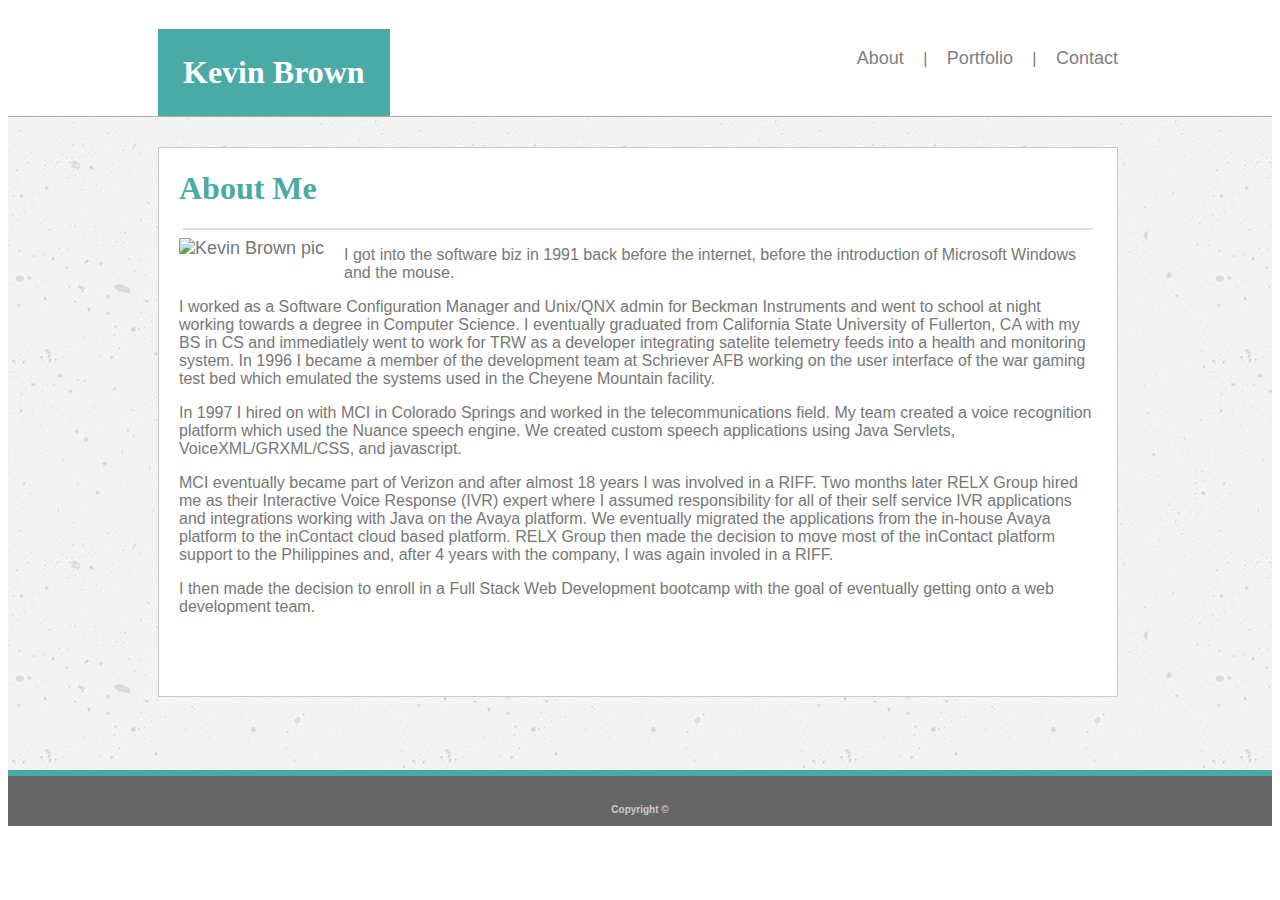
==== index.html @ 014ad6ac "Initial setup." ====
<!doctype html>

<html lang="en-us">

<head>
    <meta charset="UTF-8">
    <title>"Kevin Brown's Basic Portfolio"</title>
    <link rel="stylesheet" type="text/css" href="assets/css/style.css">
</head>

<body>
    <header>
        <h1 id="name">Kevin Brown</h1>
        <nav id="navbar">
            <a href="index.html">About&nbsp;&nbsp;&nbsp;</a> |
            <a href="portfolio.html">&nbsp;&nbsp;&nbsp;Portfolio&nbsp;&nbsp;&nbsp;</a> |
            <a href="contact.html">&nbsp;&nbsp;&nbsp;Contact</a>
        </nav>
    </header>

    <main id="wrapper">
        <content id="content">
            <caption>
                <h1 id="subtitle">About Me</h1>
            </caption>
            <hr/>
            <!-- <img id="KBPortrait" alt="Kevin Brown pic" src="assets/images/PortraitPlaceholder.JPG" width="203"
                height="234"> -->
                <a href="https://placeholder.com"><img id="KBPortrait" alt="Kevin Brown pic" src="https://via.placeholder.com/280X200"></a>
            <p>I got into the software biz in 1991 back before the internet, before the introduction of Microsoft Windows and the mouse.</p>
                
            <p>I worked as a Software Configuration Manager and Unix/QNX admin for Beckman Instruments and went to school at night working towards a degree in Computer Science. I 
                eventually graduated from California State University of Fullerton, CA with my BS in CS and immediatlely went to work for TRW as a developer integrating satelite 
                telemetry feeds into a health and monitoring system. In 1996 I became a member of the development team at Schriever AFB working on the user interface of the 
                war gaming test bed which emulated the systems used in the Cheyene Mountain facility.</p>
                
            <p>In 1997 I hired on with MCI in Colorado Springs and worked in the telecommunications field. My team created a voice recognition platform which 
                used the Nuance speech engine. We created custom speech applications using Java Servlets, VoiceXML/GRXML/CSS, and javascript.</p>    
                
            <p>MCI eventually became part of Verizon and after almost 18 years I was involved in a RIFF. Two months later RELX Group hired me as their Interactive Voice 
                Response (IVR) expert where I assumed responsibility for all of their self service IVR applications and integrations working with Java on the
                Avaya platform. We eventually migrated the applications from the in-house Avaya platform to the inContact cloud based platform.
                RELX Group then made the decision to move most of the inContact platform support to the Philippines and, after 4 years with the company, 
                I was again involed in a RIFF.</p>    
                
            <p>I then made the decision to enroll in a Full Stack Web Development bootcamp with the goal of eventually getting onto a web development team.</p>
        </content>
    </main>

    <footer id="footer">
        <p id="copyright">Copyright &copy;</p>
    </footer>
</body>

</html>
---- assets/css/style.css ----
* {
    box-sizing: border-box;
    color: #777777;
    font-family: Arial, Helvetica, sans-serif;
}

header {
    width: 1110px;
    padding: 0;
    margin: 0;
    background-color: #ffffff;
    border-color: #cccccc;
    font-family: Georgia, 'Times New Roman', Times, serif;
}

body {
    background-color: white;
}

p {
    margin-left: 20px;
    margin-right: 20px;
}

#name {
    color: white;
    background: #4aaaa5;
    padding: 25px;
    text-align: center;
    float: left;
    margin-left: 150px;
    margin-bottom: 0;
    font-family: Georgia, 'Times New Roman', Times, serif;
}

#navbar {
    margin: 0;
    float: right;
    padding-right: 0;
    padding-top: 40px;
    padding-bottom: 20px;
}

a:link, a:visited {
    color: gray;
    background-color: transparent;
    text-decoration: none;
    font-size: 18px;
}

#content{
    height: 550px;
    width: 960px;
    background-color: #ffffff;
    border-color: #dddddd;
    margin-left: 150px;
    margin-top: 30px;
    border-style: solid;
    border-width: 1px;
    border-color: rgb(201, 199, 199);
    position: absolute;
}

/* Need to get clarification on width for ALL pages. If the same as AboutMe page then this section can 
   go away. */
#pcontent{
    height: 600px;
    width: 960px;
    background-color: #ffffff;
    border-color: #dddddd;
    margin-left: 150px;
    margin-top: 30px;
    border-style: solid;
    border-width: 1px;
    border-color: rgb(201, 199, 199);
    position: absolute;
}

#subtitle {
    color: #4aaaa5;
    background-color: white;
    margin-left: 20px;
    font-family: Georgia, 'Times New Roman', Times, serif;
}

#KBPortrait {
    float: left;
    margin-left: 20px;
    margin-right: 20px;
    margin-bottom: 10px;
}

#wrapper {
    clear: both;
    width: 100%;
    height: 660px;
    margin: 0;
    padding: 0;
    background-image: url("../images/concrete-texture.png");
    border-top-style: solid;
    border-top-width: 1px;
    border-top-color: rgb(173, 171, 171);
    border-bottom-style: solid;
    border-bottom-width: 6px;
    border-bottom-color: #4aaaa5;
    position: relative;
}

hr {
    width: 95%;
    margin-left: auto;
    margin-right: auto;
    border-style: solid;
    border-width: 1px;
    color:#dddddd;
}

#footer {
    clear: both;
    width: 100%;
    background-color: #666666;
    font-size: 10px;
    font-weight: bold;
    text-align: center;
    margin: 0;
    padding-top: 15px;
    padding-bottom: 0;
    border-color: #666666;
    border-style: solid;
    border-bottom-width: 1px;
}

#copyright {
    color: rgb(204, 202, 202);
}

#form {
    margin-left: auto;
    margin-right: 0;
}

#tname, #temail, #tmessage {
    float: left;
    margin-left: 20px;
    margin-right: 20px;
    margin-bottom: 6px;
}

#iname, #iemail {
    width: 95%;
    height: auto;
    border-style: solid;
    border-width: 1px;
    color:#dddddd;
    opacity: .5;
    float: left;
    margin-left: 20px;
    margin-right: auto;
}

#imessage {
    width: 95%;
    height: 220px;
    border-style: solid;
    border-width: 1px;
    color:#dddddd;
    float: left;
    margin-left: 20px;
    margin-right: 0px;
    margin-bottom: 15px;
}

#isubmit {
    color: white;
    background: #4aaaa5;
    float: left;
    margin-left: 20px;
    margin-right: 20px;
    padding-top: 7px;
    padding-bottom: 7px;
    padding-right: 25px;
    padding-left: 25px;
    border: none;
}

.port1 {
    float: left;
    margin-left: 30px;
    margin-top: 10px;
}
    
.port2 {
    float: left;
    margin-left: 30px;
    margin-top: 10px;
}

.port3 {
    clear: both;
    float: left;
    margin-left: 30px;
    margin-top: 10px;
}

.port4 {
    float: left;
    margin-left: 30px;
    margin-top: 10px;
}

.port5 {
    clear: both;
    float: left;
    margin-left: 30px;
    margin-top: 10px;
}

.text-block1 {
    z-index: 1;
    position: absolute;
    top: 194px;
    width: 180px;
    text-align: center;
    color: white;
    background: #4aaaa5;
    padding: 10px;
}

.text-block2 {
    z-index: 1;
    position: absolute;
    top: 348px;
    width: 180px;
    text-align: center;
    color: white;
    background: #4aaaa5;
    padding: 10px;
}

.text-block3 {
    z-index: 1;
    position: absolute;
    top: 348px;
    width: 180px;
    text-align: center;
    color: white;
    background: #4aaaa5;
    padding: 10px;
}

.text-block4 {
    z-index: 1;
    position: absolute;
    top: 194px;
    width: 180px;
    text-align: center;
    color: white;
    background: #4aaaa5;
    padding: 10px;
}

.text-block5 {
    z-index: 1;
    position: absolute;
    top: 502px;
    width: 180px;
    text-align: center;
    color: white;
    background: #4aaaa5;
    padding: 10px;
}

/* Media Queries */
@media screen and (max-width: 980px) {
    /* The body's bg color will be #333 */
    body {
      background-color: #333;
    }
  
    /* The wrapper's width will be 600px */
    .wrapper {
      width: 600px;
      margin: auto;
    }

    #sidebar {
      float: left;
      margin: auto;
    }

    #main-content {
      margin: auto;
    }
  }
  
  @media screen and (max-width: 768px) {
    /* The body's bg color will be #333 */
    body {
      background-color: #333;
    }
  
    /* The wrapper's width will be 600px */
    .wrapper {
      width: 600px;
      margin: auto;
    }

    #sidebar {
      float: left;
      margin: auto;
    }

    #main-content {
      margin: auto;
    }
  }

  @media screen and (max-width: 640px) {
    /* The body's bg color will be #333 */
    body {
      background-color: #333;
    }
  
    /* The wrapper's width will be 600px */
    .wrapper {
      width: 600px;
      margin: auto;
    }

    #sidebar {
      float: left;
      margin: auto;
    }

    #main-content {
      margin: auto;
    }
  }
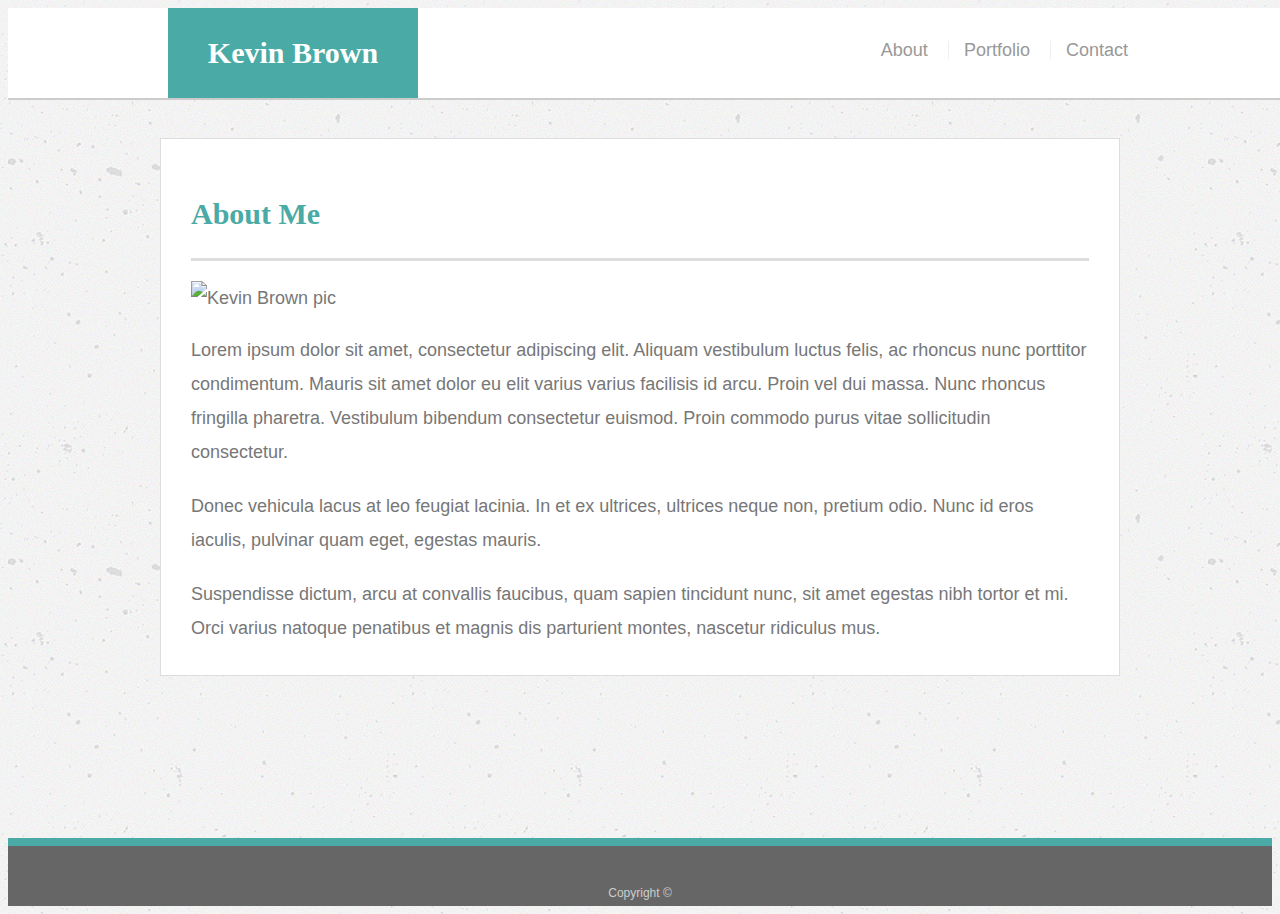
==== commit 0b45bd6b: "Added media queries for index.html." ====
--- a/index.html
+++ b/index.html
@@ -1,55 +1,46 @@
 <!doctype html>
-
 <html lang="en-us">
 
 <head>
-    <meta charset="UTF-8">
-    <title>"Kevin Brown's Basic Portfolio"</title>
-    <link rel="stylesheet" type="text/css" href="assets/css/style.css">
+  <meta charset="UTF-8">
+  <title>About | Kevin Brown</title>
+  <link rel="stylesheet" type="text/css" href="assets/css/style.css">
 </head>
 
 <body>
-    <header>
-        <h1 id="name">Kevin Brown</h1>
-        <nav id="navbar">
-            <a href="index.html">About&nbsp;&nbsp;&nbsp;</a> |
-            <a href="portfolio.html">&nbsp;&nbsp;&nbsp;Portfolio&nbsp;&nbsp;&nbsp;</a> |
-            <a href="contact.html">&nbsp;&nbsp;&nbsp;Contact</a>
-        </nav>
-    </header>
 
-    <main id="wrapper">
-        <content id="content">
-            <caption>
-                <h1 id="subtitle">About Me</h1>
-            </caption>
-            <hr/>
-            <!-- <img id="KBPortrait" alt="Kevin Brown pic" src="assets/images/PortraitPlaceholder.JPG" width="203"
-                height="234"> -->
-                <a href="https://placeholder.com"><img id="KBPortrait" alt="Kevin Brown pic" src="https://via.placeholder.com/280X200"></a>
-            <p>I got into the software biz in 1991 back before the internet, before the introduction of Microsoft Windows and the mouse.</p>
-                
-            <p>I worked as a Software Configuration Manager and Unix/QNX admin for Beckman Instruments and went to school at night working towards a degree in Computer Science. I 
-                eventually graduated from California State University of Fullerton, CA with my BS in CS and immediatlely went to work for TRW as a developer integrating satelite 
-                telemetry feeds into a health and monitoring system. In 1996 I became a member of the development team at Schriever AFB working on the user interface of the 
-                war gaming test bed which emulated the systems used in the Cheyene Mountain facility.</p>
-                
-            <p>In 1997 I hired on with MCI in Colorado Springs and worked in the telecommunications field. My team created a voice recognition platform which 
-                used the Nuance speech engine. We created custom speech applications using Java Servlets, VoiceXML/GRXML/CSS, and javascript.</p>    
-                
-            <p>MCI eventually became part of Verizon and after almost 18 years I was involved in a RIFF. Two months later RELX Group hired me as their Interactive Voice 
-                Response (IVR) expert where I assumed responsibility for all of their self service IVR applications and integrations working with Java on the
-                Avaya platform. We eventually migrated the applications from the in-house Avaya platform to the inContact cloud based platform.
-                RELX Group then made the decision to move most of the inContact platform support to the Philippines and, after 4 years with the company, 
-                I was again involed in a RIFF.</p>    
-                
-            <p>I then made the decision to enroll in a Full Stack Web Development bootcamp with the goal of eventually getting onto a web development team.</p>
-        </content>
-    </main>
+  <header id="masthead">
+    <div class="container">
+      <a href="index.html" id="logo">Kevin Brown</a>
+      <nav>
+        <a href="index.html">About</a>
+        <a href="portfolio.html">Portfolio</a>
+        <a href="contact.html">Contact</a>
+      </nav>
+    </div>
+  </header>
 
-    <footer id="footer">
-        <p id="copyright">Copyright &copy;</p>
-    </footer>
+  <div id="main-container" class="container">
+    <section class="main-section">
+      <h1>About Me</h1>
+
+      <img id="KBPortrait" alt="Kevin Brown pic" src="https://via.placeholder.com/540X380">
+
+      <p>Lorem ipsum dolor sit amet, consectetur adipiscing elit. Aliquam vestibulum luctus felis, ac rhoncus nunc porttitor condimentum. Mauris sit amet dolor eu elit varius varius facilisis id arcu. Proin vel dui massa. Nunc rhoncus fringilla pharetra. Vestibulum bibendum consectetur euismod. Proin commodo purus vitae sollicitudin consectetur.</p>
+
+      <p>Donec vehicula lacus at leo feugiat lacinia. In et ex ultrices, ultrices neque non, pretium odio. Nunc id eros iaculis, pulvinar quam eget, egestas mauris.</p>
+
+      <p>Suspendisse dictum, arcu at convallis faucibus, quam sapien tincidunt nunc, sit amet egestas nibh tortor et mi. Orci varius natoque penatibus et magnis dis parturient montes, nascetur ridiculus mus.</p>
+
+    </section>
+
+  </div>
+
+  <footer>
+    <div class="container">
+      Copyright &copy; 
+    </div>
+  </footer>
 </body>
 
-</html>+</html>
--- a/assets/css/style.css
+++ b/assets/css/style.css
@@ -1,338 +1,311 @@
-* {
+body {
+    font-family: Arial, "Helvetica Neue", Helvetica, sans-serif;
+    font-size: 18px;
+    line-height: 34px;
+    color: #777777;
+    background: url("../images/concrete-texture.png");
+  }
+  
+  * {
     box-sizing: border-box;
-    color: #777777;
-    font-family: Arial, Helvetica, sans-serif;
-}
-
-header {
-    width: 1110px;
-    padding: 0;
-    margin: 0;
-    background-color: #ffffff;
-    border-color: #cccccc;
-    font-family: Georgia, 'Times New Roman', Times, serif;
-}
-
-body {
-    background-color: white;
-}
-
-p {
-    margin-left: 20px;
-    margin-right: 20px;
-}
-
-#name {
-    color: white;
+  }
+  
+  /* general */
+  
+  .container {
+    width: 100%;
+    max-width: 960px;
+    margin: 0 auto;
+    clear: both;
+  }
+  
+  h1,
+  h2,
+  h3,
+  p {
+    margin-bottom: 20px;
+  }
+  
+  p:last-child {
+    margin-bottom: 0;
+  }
+  
+  h1,
+  h2,
+  h3 {
+    font-family: Georgia, Times, "Times New Roman", serif;
+    font-weight: 700;
+    color: #4aaaa5;
+  }
+  
+  h1 {
+    padding-bottom: 20px;
+    font-size: 30px;
+    line-height: 49px;
+    border-bottom: 3px solid #dddddd;
+  }
+  
+  h2,
+  h3 {
+    font-size: 22px;
+  }
+  
+  /* header */
+  
+  #masthead {
+    position: fixed;
+    z-index: 99;
+    width: 100%;
+    margin: 0 0 30px;
+    overflow: auto;
+    color: #ffffff;
+    background: #ffffff;
+    border-bottom: 2px solid #cccccc;
+  }
+  
+  #logo {
+    float: left;
+    width: 250px;
+    height: 90px;
+    font-family: Georgia, Times, "Times New Roman", serif;
+    font-size: 30px;
+    font-weight: 700;
+    line-height: 90px;
+    color: #ffffff;
+    text-align: center;
+    text-decoration: none;
     background: #4aaaa5;
-    padding: 25px;
+  }
+  
+  nav {
+    float: right;
+    margin-top: 25px;
+  }
+  
+  nav a {
+    display: inline-block;
+    padding-left: 15px;
+    margin-left: 15px;
+    line-height: 18px;
+    color: #999;
+    text-decoration: none;
+    border-left: 1px solid #efefef;
+  }
+  
+  nav a:first-child {
+    border-left: 0 none;
+  }
+  
+  /* footer */
+  
+  footer {
+    padding: 30px 0;
+    clear: both;
+    font-size: 12px;
+    color: #ffffff;
+    color: #cccccc;
     text-align: center;
+    background: #666666;
+    border-top: 8px solid #4aaaa5;
+    height: 50px;
+  }
+  
+  h3, h2 {
+    padding-bottom: 20px;
+    margin-bottom: 15px;
+    line-height: 22px;
+    border-bottom: 2px solid #eeeeee;
+  }
+  
+  /* main */
+  
+  #main-container {
+    padding-top: 130px;
+    min-height: calc(100vh - 70px);
+  }
+  
+  .main-section {
     float: left;
-    margin-left: 150px;
+    width: 100%;
+    max-width: 960px;
+    padding: 30px;
+    margin: 0 0 40px;
+    background: #ffffff;
+    border: 1px solid #dddddd;
+  }
+  
+  /* portfolio page */
+  
+  .work {
+    position: relative;
+    float: left;
+    width: 274px;
+    margin: 20px 0 25px;
+    overflow: auto;
+  }
+  
+  .work:nth-child(even) {
+    margin-right: 40px;
+  }
+  
+  .work img {
+    width: 100%;
+    border: 0 none;
+    opacity: 0.8;
+  }
+  
+  .work h3 {
+    position: absolute;
+    bottom: 20px;
+    width: 100%;
+    padding: 15px;
     margin-bottom: 0;
-    font-family: Georgia, 'Times New Roman', Times, serif;
-}
-
-#navbar {
-    margin: 0;
-    float: right;
-    padding-right: 0;
-    padding-top: 40px;
-    padding-bottom: 20px;
-}
-
-a:link, a:visited {
-    color: gray;
-    background-color: transparent;
-    text-decoration: none;
+    font-weight: 300;
+    line-height: 30px;
+    color: #ffffff;
+    text-align: center;
+    background: #4aaaa5;
+    border-bottom: 0;
+  }
+  
+  .auth-image {
+    float: left;
+    width: 200px;
+    height: auto;
+    margin-top: 10px;
+    margin-right: 25px;
+  }
+  
+  /* contact page */
+  
+  #contact-form ul {
+    margin-bottom: 20px;
+  }
+  
+  #contact-form li {
+    margin-bottom: 10px;
+  }
+  
+  label,
+  input[type=text],
+  input[type=email],
+  textarea {
+    display: block;
+    width: 100%;
+  }
+  
+  input[type=text],
+  input[type=email],
+  textarea {
+    height: 35px;
+    padding: 0 10px;
+    font-size: 14px;
+    border: 1px solid #dddddd;
+  }
+  
+  textarea {
+    height: 200px;
+  }
+  
+  input[type=submit] {
+    padding: 10px 30px;
     font-size: 18px;
-}
-
-#content{
-    height: 550px;
-    width: 960px;
-    background-color: #ffffff;
-    border-color: #dddddd;
-    margin-left: 150px;
-    margin-top: 30px;
-    border-style: solid;
-    border-width: 1px;
-    border-color: rgb(201, 199, 199);
-    position: absolute;
-}
-
-/* Need to get clarification on width for ALL pages. If the same as AboutMe page then this section can 
-   go away. */
-#pcontent{
-    height: 600px;
-    width: 960px;
-    background-color: #ffffff;
-    border-color: #dddddd;
-    margin-left: 150px;
-    margin-top: 30px;
-    border-style: solid;
-    border-width: 1px;
-    border-color: rgb(201, 199, 199);
-    position: absolute;
-}
-
-#subtitle {
-    color: #4aaaa5;
-    background-color: white;
-    margin-left: 20px;
-    font-family: Georgia, 'Times New Roman', Times, serif;
-}
-
-#KBPortrait {
-    float: left;
-    margin-left: 20px;
-    margin-right: 20px;
-    margin-bottom: 10px;
-}
-
-#wrapper {
-    clear: both;
-    width: 100%;
-    height: 660px;
-    margin: 0;
-    padding: 0;
-    background-image: url("../images/concrete-texture.png");
-    border-top-style: solid;
-    border-top-width: 1px;
-    border-top-color: rgb(173, 171, 171);
-    border-bottom-style: solid;
-    border-bottom-width: 6px;
-    border-bottom-color: #4aaaa5;
-    position: relative;
-}
-
-hr {
-    width: 95%;
-    margin-left: auto;
-    margin-right: auto;
-    border-style: solid;
-    border-width: 1px;
-    color:#dddddd;
-}
-
-#footer {
-    clear: both;
-    width: 100%;
-    background-color: #666666;
-    font-size: 10px;
-    font-weight: bold;
-    text-align: center;
-    margin: 0;
-    padding-top: 15px;
-    padding-bottom: 0;
-    border-color: #666666;
-    border-style: solid;
-    border-bottom-width: 1px;
-}
-
-#copyright {
-    color: rgb(204, 202, 202);
-}
-
-#form {
-    margin-left: auto;
-    margin-right: 0;
-}
-
-#tname, #temail, #tmessage {
-    float: left;
-    margin-left: 20px;
-    margin-right: 20px;
-    margin-bottom: 6px;
-}
-
-#iname, #iemail {
-    width: 95%;
-    height: auto;
-    border-style: solid;
-    border-width: 1px;
-    color:#dddddd;
-    opacity: .5;
-    float: left;
-    margin-left: 20px;
-    margin-right: auto;
-}
-
-#imessage {
-    width: 95%;
-    height: 220px;
-    border-style: solid;
-    border-width: 1px;
-    color:#dddddd;
-    float: left;
-    margin-left: 20px;
-    margin-right: 0px;
-    margin-bottom: 15px;
-}
-
-#isubmit {
-    color: white;
+    color: #ffffff;
+    cursor: pointer;
     background: #4aaaa5;
-    float: left;
-    margin-left: 20px;
-    margin-right: 20px;
-    padding-top: 7px;
-    padding-bottom: 7px;
-    padding-right: 25px;
-    padding-left: 25px;
-    border: none;
-}
-
-.port1 {
-    float: left;
-    margin-left: 30px;
-    margin-top: 10px;
-}
-    
-.port2 {
-    float: left;
-    margin-left: 30px;
-    margin-top: 10px;
-}
-
-.port3 {
-    clear: both;
-    float: left;
-    margin-left: 30px;
-    margin-top: 10px;
-}
-
-.port4 {
-    float: left;
-    margin-left: 30px;
-    margin-top: 10px;
-}
-
-.port5 {
-    clear: both;
-    float: left;
-    margin-left: 30px;
-    margin-top: 10px;
-}
-
-.text-block1 {
-    z-index: 1;
-    position: absolute;
-    top: 194px;
-    width: 180px;
-    text-align: center;
-    color: white;
-    background: #4aaaa5;
-    padding: 10px;
-}
-
-.text-block2 {
-    z-index: 1;
-    position: absolute;
-    top: 348px;
-    width: 180px;
-    text-align: center;
-    color: white;
-    background: #4aaaa5;
-    padding: 10px;
-}
-
-.text-block3 {
-    z-index: 1;
-    position: absolute;
-    top: 348px;
-    width: 180px;
-    text-align: center;
-    color: white;
-    background: #4aaaa5;
-    padding: 10px;
-}
-
-.text-block4 {
-    z-index: 1;
-    position: absolute;
-    top: 194px;
-    width: 180px;
-    text-align: center;
-    color: white;
-    background: #4aaaa5;
-    padding: 10px;
-}
-
-.text-block5 {
-    z-index: 1;
-    position: absolute;
-    top: 502px;
-    width: 180px;
-    text-align: center;
-    color: white;
-    background: #4aaaa5;
-    padding: 10px;
-}
-
-/* Media Queries */
-@media screen and (max-width: 980px) {
-    /* The body's bg color will be #333 */
+    border: 0 none;
+  }
+  
+  @media screen and (max-width: 980px) {
     body {
-      background-color: #333;
-    }
-  
-    /* The wrapper's width will be 600px */
-    .wrapper {
-      width: 600px;
-      margin: auto;
-    }
-
-    #sidebar {
-      float: left;
-      margin: auto;
-    }
-
-    #main-content {
-      margin: auto;
-    }
-  }
-  
+        font-size: 16px;
+        line-height: 24px;
+    }
+
+    #masthead {
+        padding-right: 70px;
+    }
+
+    .container {
+        margin-left: 40px;
+    }
+
+    .main-section {
+        width: 65%;
+    }
+
+  }
+
   @media screen and (max-width: 768px) {
-    /* The body's bg color will be #333 */
     body {
-      background-color: #333;
-    }
-  
-    /* The wrapper's width will be 600px */
-    .wrapper {
-      width: 600px;
-      margin: auto;
-    }
-
-    #sidebar {
-      float: left;
-      margin: auto;
-    }
-
-    #main-content {
-      margin: auto;
-    }
-  }
+        font-size: 16px;
+        line-height: 24px;
+    }
+
+    #masthead {
+        padding-right: 70px;
+    }
+
+    .container {
+        margin-left: 20px;
+    }
+
+    .main-section {
+        width: 95%;
+    }
+  
+ }
 
   @media screen and (max-width: 640px) {
-    /* The body's bg color will be #333 */
-    body {
-      background-color: #333;
-    }
-  
-    /* The wrapper's width will be 600px */
-    .wrapper {
-      width: 600px;
-      margin: auto;
-    }
-
-    #sidebar {
-      float: left;
-      margin: auto;
-    }
-
-    #main-content {
-      margin: auto;
-    }
-  }+    #masthead {
+        position: static;
+        margin-bottom: 0;
+        padding: 0;
+    }
+
+    .container {
+        width: 100%;
+        max-width: 620px;
+        margin: 0;
+        padding-top: 0;
+        clear: both;
+      }
+
+      #main-container {
+          width: 100%;
+          padding-top: 15px;
+          margin: auto;
+      }
+
+      .main-section {
+          width: 100%;
+          padding-right: 0;
+      }
+
+      #logo {
+        width: 100%;
+        height: 90px;
+
+      }
+
+      nav {
+        width: 100%;
+          text-align: center;
+          margin: 10 auto;
+            margin-bottom: 10px;
+      }
+
+      .auth-image {
+        margin: auto;
+        /* width: 200px;
+        height: auto;
+        margin-top: 10px;
+        margin-right: 25px; */
+      }
+
+      h1 {
+          width: 95%;
+          margin-top: 0;
+      }
+  
+  }
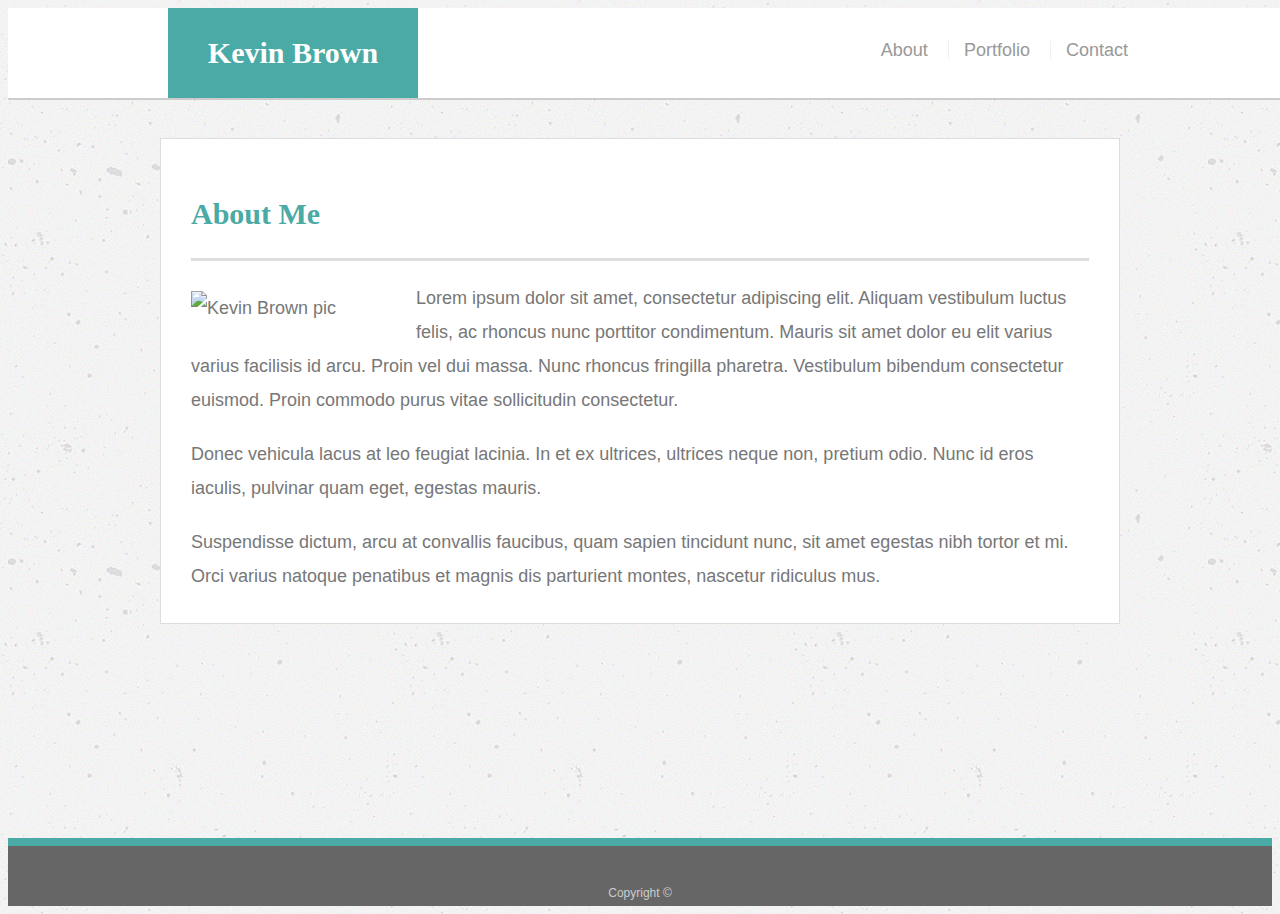
==== commit 616ffa0b: "Added media queries for About, Contact, and Portfolio pages." ====
--- a/index.html
+++ b/index.html
@@ -24,7 +24,7 @@
     <section class="main-section">
       <h1>About Me</h1>
 
-      <img id="KBPortrait" alt="Kevin Brown pic" src="https://via.placeholder.com/540X380">
+      <img class="auth-image" alt="Kevin Brown pic" src="https://via.placeholder.com/280X200">
 
       <p>Lorem ipsum dolor sit amet, consectetur adipiscing elit. Aliquam vestibulum luctus felis, ac rhoncus nunc porttitor condimentum. Mauris sit amet dolor eu elit varius varius facilisis id arcu. Proin vel dui massa. Nunc rhoncus fringilla pharetra. Vestibulum bibendum consectetur euismod. Proin commodo purus vitae sollicitudin consectetur.</p>
 
--- a/assets/css/style.css
+++ b/assets/css/style.css
@@ -184,6 +184,7 @@
   
   #contact-form li {
     margin-bottom: 10px;
+    list-style: none;
   }
   
   label,
@@ -216,7 +217,7 @@
     border: 0 none;
   }
   
-  @media screen and (max-width: 980px) {
+   @media screen and (max-width: 980px) {
     body {
         font-size: 16px;
         line-height: 24px;
@@ -232,6 +233,11 @@
 
     .main-section {
         width: 65%;
+    }
+
+    #contact-form ul {
+      padding: 0;
+      width: 100%
     }
 
   }
@@ -252,6 +258,16 @@
 
     .main-section {
         width: 95%;
+    }
+
+    .auth-image {
+      width: 50%;
+      margin-bottom: 10px;
+    }
+
+    #contact-form ul {
+      padding: 0;
+      width: 100%
     }
   
  }
@@ -296,16 +312,18 @@
       }
 
       .auth-image {
-        margin: auto;
-        /* width: 200px;
-        height: auto;
-        margin-top: 10px;
-        margin-right: 25px; */
+        width: 95%;
+        margin-bottom: 10px;
       }
 
       h1 {
           width: 95%;
           margin-top: 0;
       }
-  
-  }
+
+      #contact-form ul {
+        padding: 0;
+        width: 95%
+      }
+  
+  }
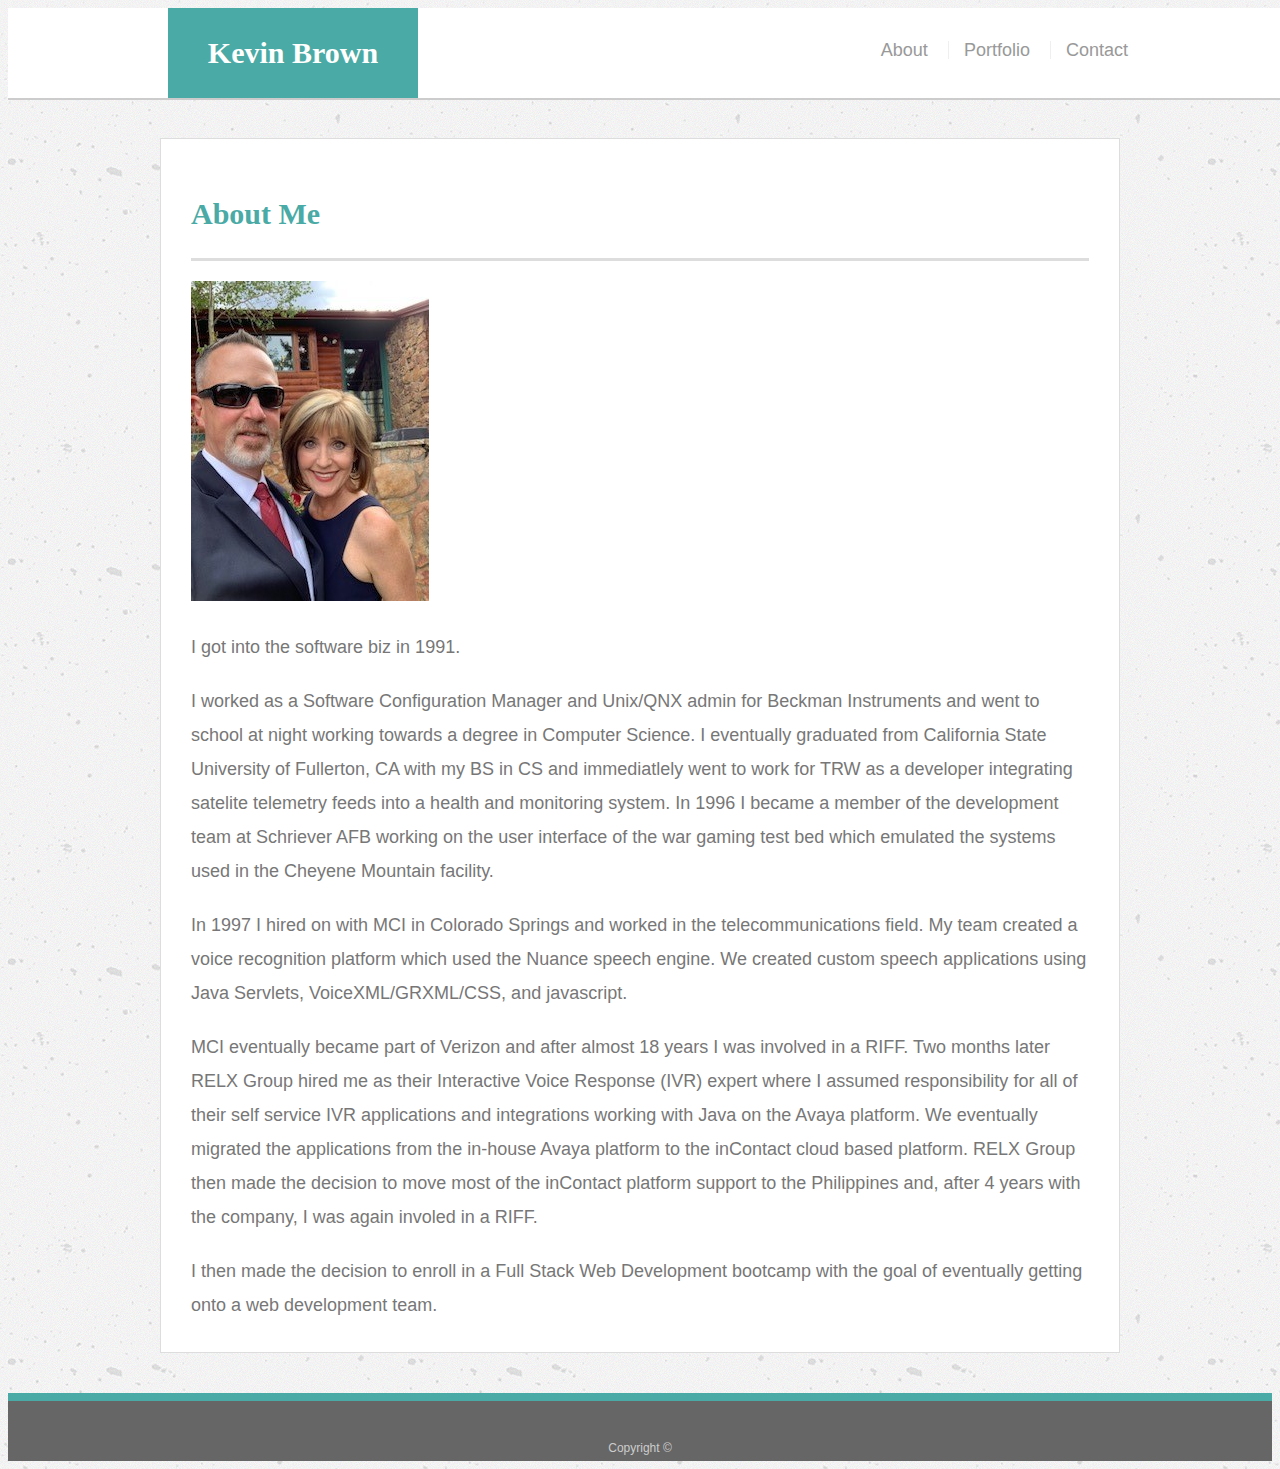
==== commit 696d2751: "Updated Portfolio links to WordGuess and Crystals games" ====
--- a/index.html
+++ b/index.html
@@ -24,23 +24,53 @@
     <section class="main-section">
       <h1>About Me</h1>
 
-      <img class="auth-image" alt="Kevin Brown pic" src="https://via.placeholder.com/280X200">
+      <!-- <img class="auth-image" alt="Kevin Brown pic" src="https://via.placeholder.com/280X200"> -->
+      <img class="rounded px-md-4 mt-1 float-sm-none float-md-left bg-alt" alt="Kevin Brown pic"
+        src="assets/images/SelfieSmallRotated.jpg">
 
-      <p>Lorem ipsum dolor sit amet, consectetur adipiscing elit. Aliquam vestibulum luctus felis, ac rhoncus nunc porttitor condimentum. Mauris sit amet dolor eu elit varius varius facilisis id arcu. Proin vel dui massa. Nunc rhoncus fringilla pharetra. Vestibulum bibendum consectetur euismod. Proin commodo purus vitae sollicitudin consectetur.</p>
+      <div class="bioText">
+        <p>I got into the software biz in 1991.</p>
 
-      <p>Donec vehicula lacus at leo feugiat lacinia. In et ex ultrices, ultrices neque non, pretium odio. Nunc id eros iaculis, pulvinar quam eget, egestas mauris.</p>
+        <p>I worked as a Software Configuration Manager and Unix/QNX admin for Beckman Instruments and went to school at
+          night working towards a degree in Computer Science. I
+          eventually graduated from California State University of Fullerton, CA with my BS in CS and immediatlely went
+          to
+          work for TRW as a developer integrating satelite
+          telemetry feeds into a health and monitoring system. In 1996 I became a member of the development team at
+          Schriever AFB working on the user interface of the
+          war gaming test bed which emulated the systems used in the Cheyene Mountain facility.</p>
 
-      <p>Suspendisse dictum, arcu at convallis faucibus, quam sapien tincidunt nunc, sit amet egestas nibh tortor et mi. Orci varius natoque penatibus et magnis dis parturient montes, nascetur ridiculus mus.</p>
+        <p>In 1997 I hired on with MCI in Colorado Springs and worked in the telecommunications field. My team created a
+          voice recognition platform which
+          used the Nuance speech engine. We created custom speech applications using Java Servlets, VoiceXML/GRXML/CSS,
+          and javascript.</p>
 
+        <p>MCI eventually became part of Verizon and after almost 18 years I was involved in a RIFF. Two months later
+          RELX
+          Group hired me as their Interactive Voice
+          Response (IVR) expert where I assumed responsibility for all of their self service IVR applications and
+          integrations working with Java on the
+          Avaya platform. We eventually migrated the applications from the in-house Avaya platform to the inContact
+          cloud
+          based platform.
+          RELX Group then made the decision to move most of the inContact platform support to the Philippines and, after
+          4
+          years with the company,
+          I was again involed in a RIFF.</p>
+
+        <p>I then made the decision to enroll in a Full Stack Web Development bootcamp with the goal of eventually
+          getting
+          onto a web development team.</p>
+      </div>
     </section>
 
   </div>
 
   <footer>
     <div class="container">
-      Copyright &copy; 
+      Copyright &copy;
     </div>
   </footer>
 </body>
 
-</html>
+</html>--- a/assets/css/style.css
+++ b/assets/css/style.css
@@ -124,6 +124,7 @@
     min-height: calc(100vh - 70px);
   }
   
+
   .main-section {
     float: left;
     width: 100%;
@@ -162,6 +163,13 @@
     margin-bottom: 0;
     font-weight: 300;
     line-height: 30px;
+    color: #ffffff;
+    text-align: center;
+    background: #4aaaa5;
+    border-bottom: 0;
+  }
+
+  .workLink {
     color: #ffffff;
     text-align: center;
     background: #4aaaa5;
@@ -232,12 +240,16 @@
     }
 
     .main-section {
-        width: 65%;
+        width: 100%;
     }
 
     #contact-form ul {
       padding: 0;
       width: 100%
+    }
+
+    .work:nth-child(odd) {
+      position: right;
     }
 
   }
@@ -257,7 +269,7 @@
     }
 
     .main-section {
-        width: 95%;
+        width: 100%;
     }
 
     .auth-image {
@@ -268,6 +280,15 @@
     #contact-form ul {
       padding: 0;
       width: 100%
+    }
+    
+    /* .work {
+      max-width: 45%;
+      max-height: 45%;
+    } */
+    
+    .work:nth-child(odd) {
+      position: right;
     }
   
  }
@@ -325,5 +346,11 @@
         padding: 0;
         width: 95%
       }
-  
-  }
+
+      .work{
+        position: relative;
+        width: 95%;
+        overflow: auto;
+      }
+  
+  }
